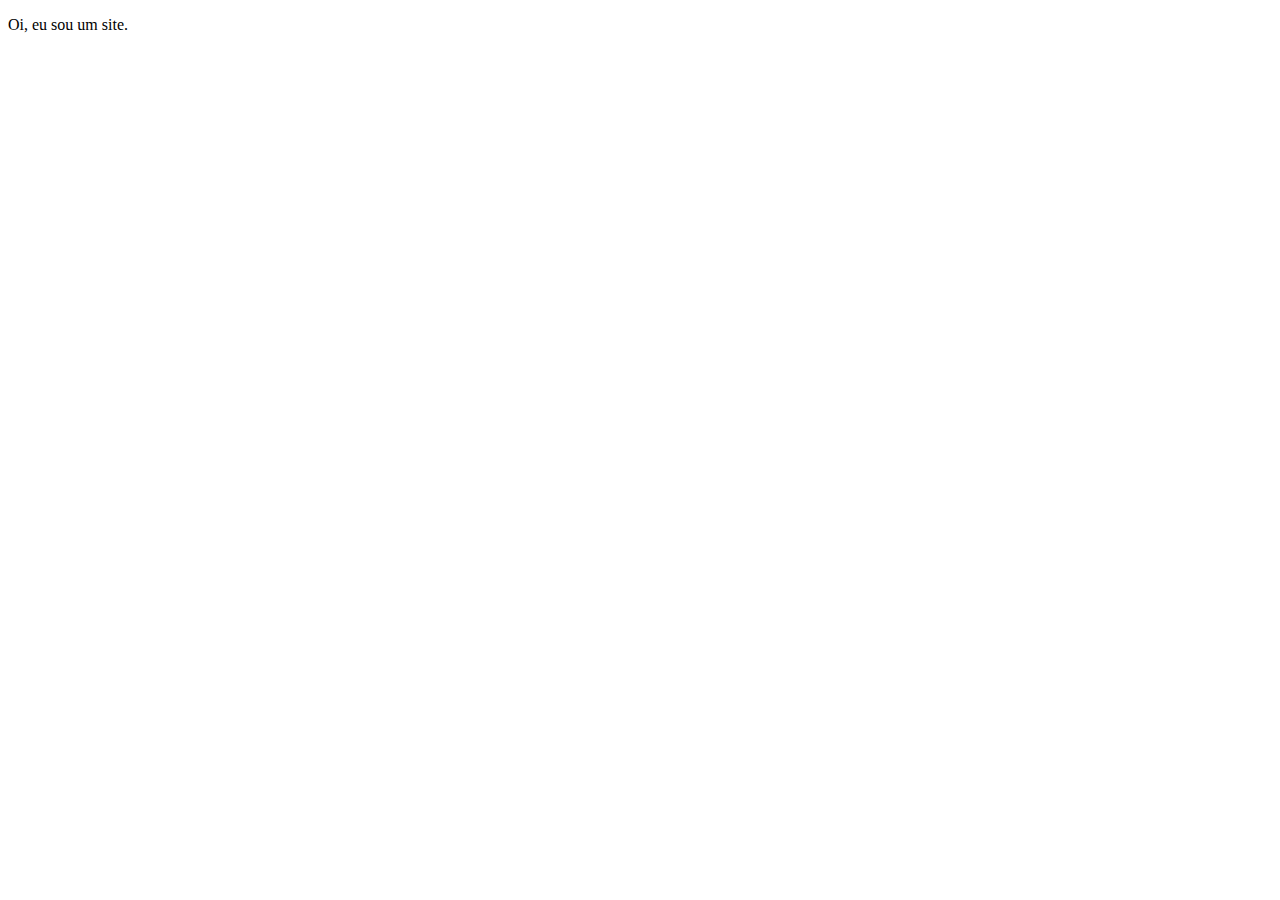
==== index.html @ d7d550d6 "Criar o arquivo" ====
<!DOCTYPE html>
<html lang="en">
<head>
    <meta charset="UTF-8">
    <meta http-equiv="X-UA-Compatible" content="IE=edge">
    <meta name="viewport" content="width=device-width, initial-scale=1.0">
    <title>Document</title>
</head>
<body>

    <p>Oi, eu sou um site.</p>

</body>
</html>
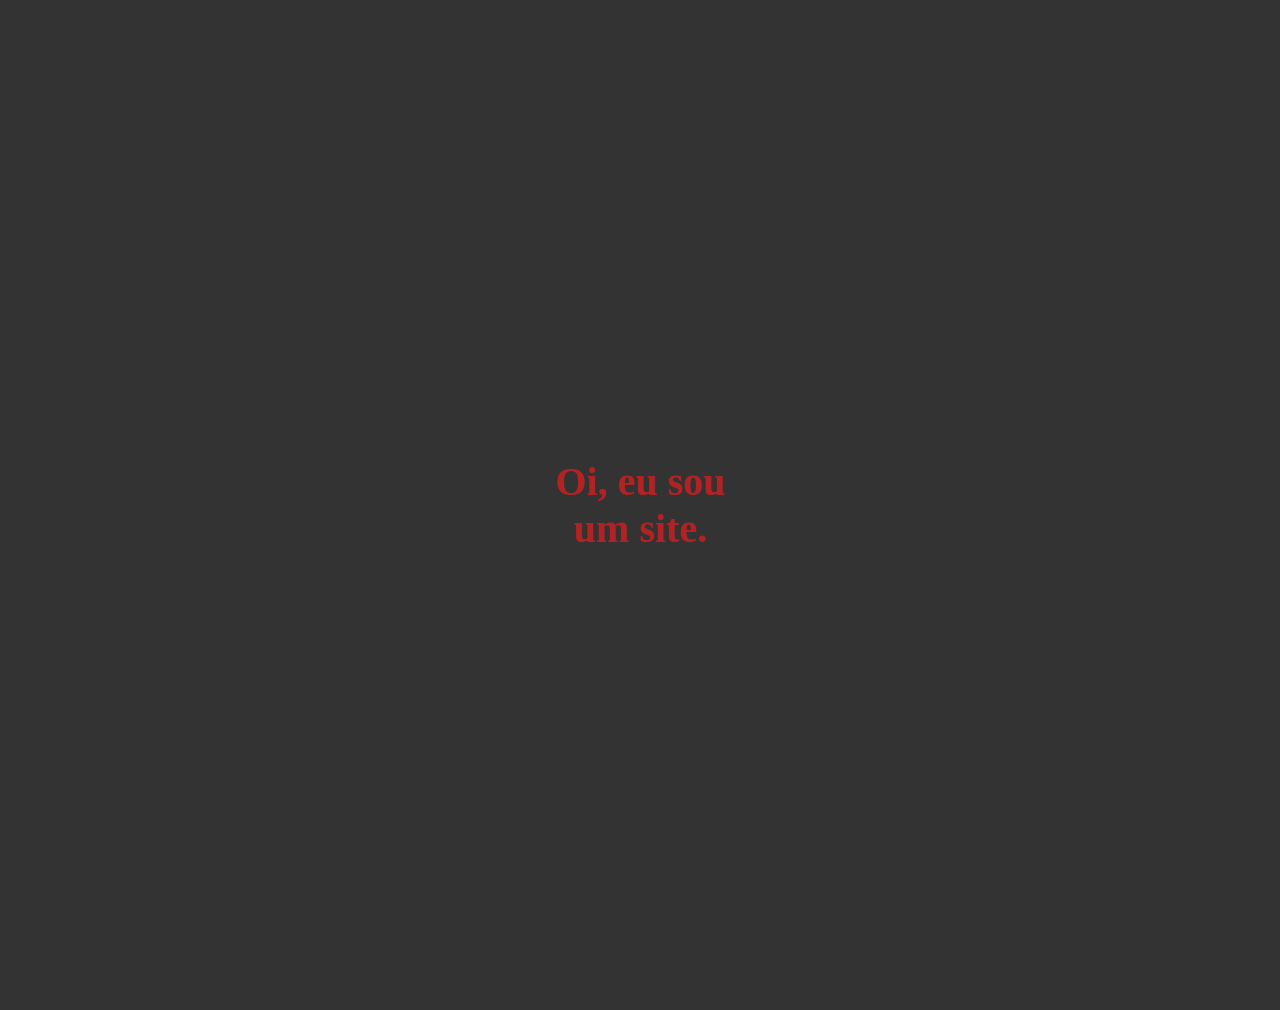
==== commit 11051c1f: "Alterações estilo" ====
--- a/index.html
+++ b/index.html
@@ -4,7 +4,8 @@
     <meta charset="UTF-8">
     <meta http-equiv="X-UA-Compatible" content="IE=edge">
     <meta name="viewport" content="width=device-width, initial-scale=1.0">
-    <title>Document</title>
+    <title>Países com o maior PIB em 2021</title>
+    <link rel="stylesheet" href="style.css">
 </head>
 <body>
 
--- a/style.css
+++ b/style.css
@@ -0,0 +1,14 @@
+p{
+    font-size: 40px;
+    margin: 50vh auto;
+    color: firebrick;
+    font-weight: bold;
+    width: 200px;
+    text-align: center;
+}
+
+body{
+
+    display: grid;
+    background-color: #333;
+}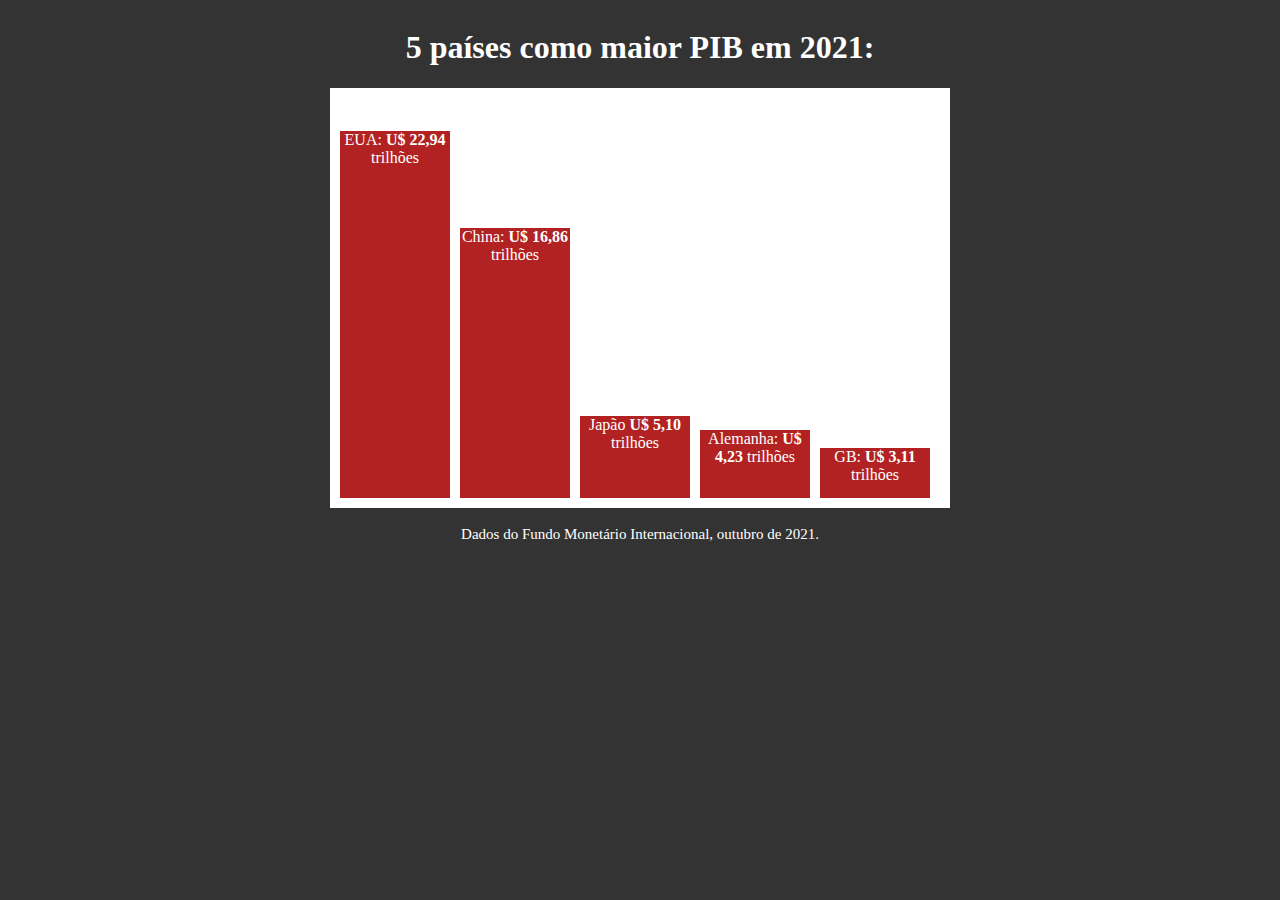
==== commit 5adc7a17: "adicionar gráficos" ====
--- a/index.html
+++ b/index.html
@@ -9,7 +9,17 @@
 </head>
 <body>
 
-    <p>Oi, eu sou um site.</p>
+    <h1>5 países como maior PIB em 2021:</h1>
+
+    <div class="box">
+        <div class="bar eua">EUA:  <b>U$ 22,94</b> trilhões</div>
+        <div class="bar china">China:  <b>U$ 16,86</b> trilhões</div>
+        <div class="bar japao">Japão  <b>U$ 5,10</b> trilhões</div>
+        <div class="bar alemanha">Alemanha:  <b>U$ 4,23</b> trilhões</div>
+        <div class="bar reino-unido">GB:  <b>U$ 3,11</b> trilhões</div>
+    </div>
+
+    <p>Dados do Fundo Monetário Internacional, outubro de 2021.</p>
 
 </body>
 </html>--- a/style.css
+++ b/style.css
@@ -1,14 +1,58 @@
-p{
-    font-size: 40px;
-    margin: 50vh auto;
-    color: firebrick;
-    font-weight: bold;
-    width: 200px;
-    text-align: center;
-}
-
 body{
 
     display: grid;
     background-color: #333;
+}
+
+h1{
+    color: white;
+    text-align: center;
+}
+
+.box{
+    background-color: white;
+    width: 600px;
+    height: 400px;
+    margin: auto;
+    padding: 10px;
+    display: flex;
+    align-items:flex-end;
+}
+
+.bar{
+    background-color: firebrick;
+    color: white;
+    text-align: center;
+    width: 100%;
+    height: calc((100% - 20px)/5);
+    margin-right: 10px;
+}
+
+.bar.eua{
+    height: 91.76%;
+}
+
+.bar.china{
+    height: 67.44%;
+}
+  
+  .bar.japao{
+    height: 20.4%;
+}
+  
+  .bar.alemanha{
+    height: 16.92%;
+}
+  
+  .bar.reino-unido{
+    height: 12.44%;
+}
+
+p{
+    font-size: 15px;
+    margin: 2vh auto;
+    color: white;
+    font-weight:normal;
+    width: 600px;
+    text-align: center;
 }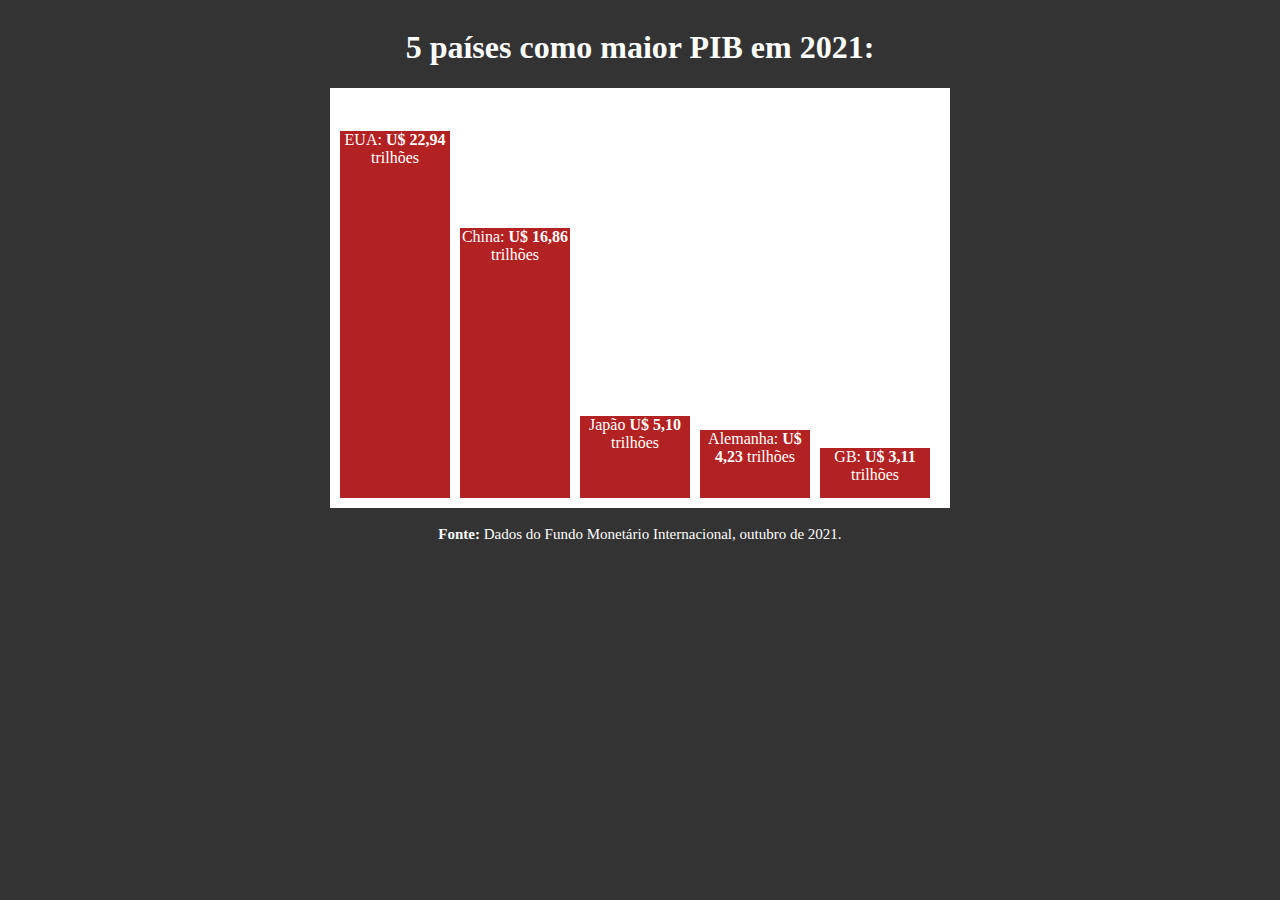
==== commit 1ea8fb63: "alterar arquivos" ====
--- a/index.html
+++ b/index.html
@@ -19,7 +19,7 @@
         <div class="bar reino-unido">GB:  <b>U$ 3,11</b> trilhões</div>
     </div>
 
-    <p>Dados do Fundo Monetário Internacional, outubro de 2021.</p>
+    <p><b>Fonte:</b> Dados do Fundo Monetário Internacional, outubro de 2021.</p>
 
 </body>
 </html>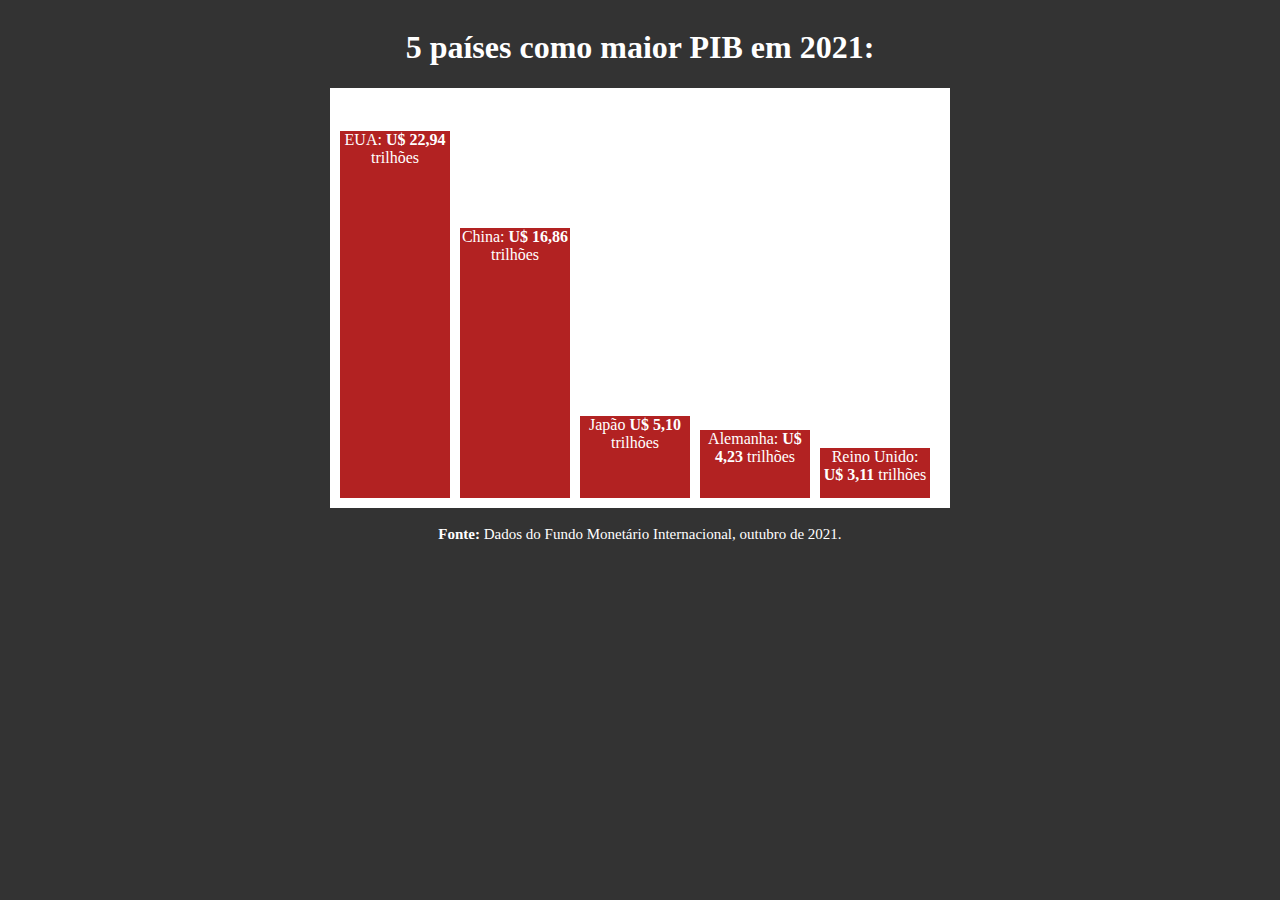
==== commit b5dbb078: "alterar texto" ====
--- a/index.html
+++ b/index.html
@@ -16,7 +16,7 @@
         <div class="bar china">China:  <b>U$ 16,86</b> trilhões</div>
         <div class="bar japao">Japão  <b>U$ 5,10</b> trilhões</div>
         <div class="bar alemanha">Alemanha:  <b>U$ 4,23</b> trilhões</div>
-        <div class="bar reino-unido">GB:  <b>U$ 3,11</b> trilhões</div>
+        <div class="bar reino-unido">Reino Unido:  <b>U$ 3,11</b> trilhões</div>
     </div>
 
     <p><b>Fonte:</b> Dados do Fundo Monetário Internacional, outubro de 2021.</p>
--- a/style.css
+++ b/style.css
@@ -1,5 +1,4 @@
 body{
-
     display: grid;
     background-color: #333;
 }
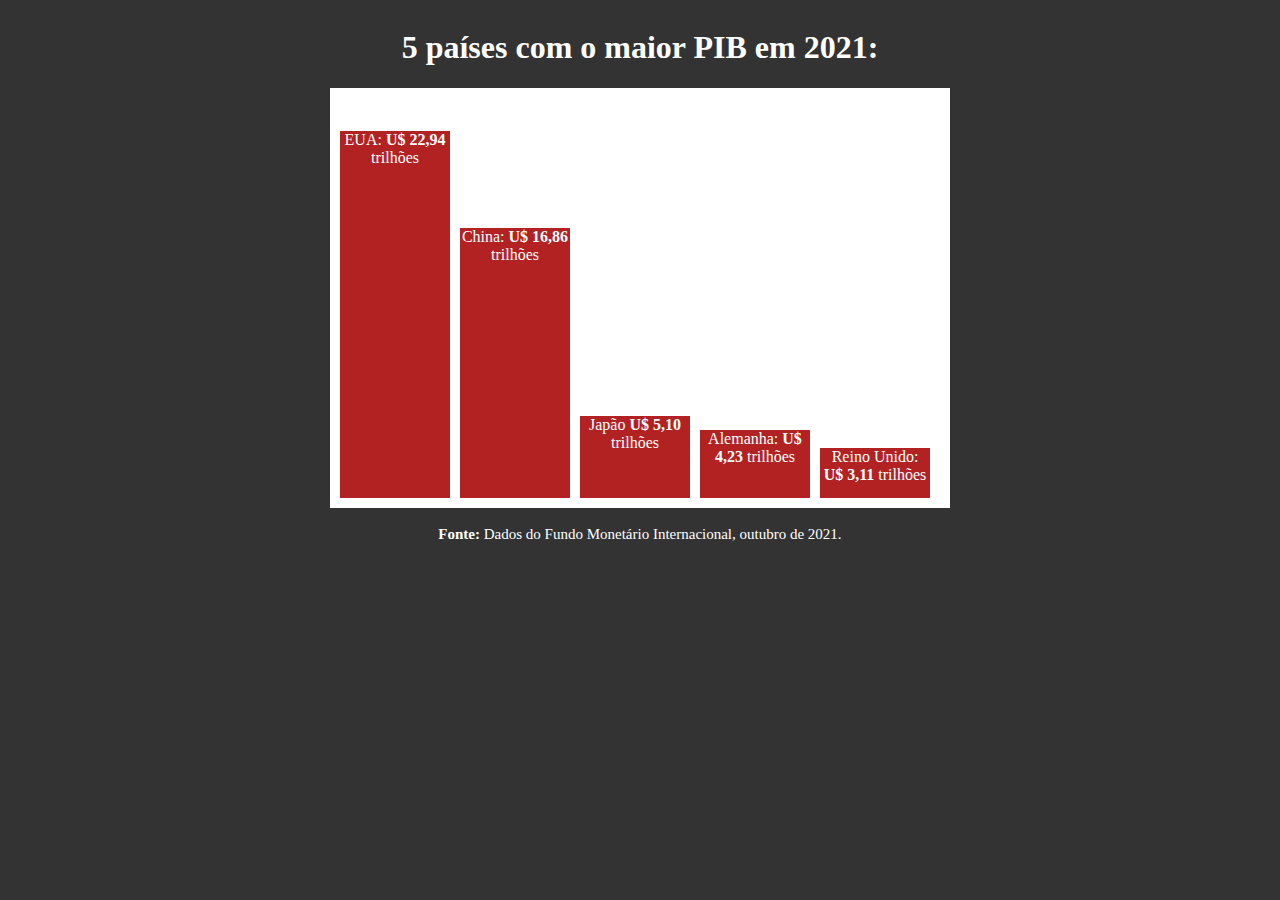
==== commit 9912b599: "Alterar texto" ====
--- a/index.html
+++ b/index.html
@@ -9,17 +9,17 @@
 </head>
 <body>
 
-    <h1>5 países como maior PIB em 2021:</h1>
+    <h1>5 países com o maior PIB em 2021:</h1>
 
     <div class="box">
-        <div class="bar eua">EUA:  <b>U$ 22,94</b> trilhões</div>
-        <div class="bar china">China:  <b>U$ 16,86</b> trilhões</div>
-        <div class="bar japao">Japão  <b>U$ 5,10</b> trilhões</div>
-        <div class="bar alemanha">Alemanha:  <b>U$ 4,23</b> trilhões</div>
-        <div class="bar reino-unido">Reino Unido:  <b>U$ 3,11</b> trilhões</div>
+        <div class="bar eua">EUA:  <strong>U$ 22,94</strong> trilhões</div>
+        <div class="bar china">China:  <strong>U$ 16,86</strong> trilhões</div>
+        <div class="bar japao">Japão  <strong>U$ 5,10</strong> trilhões</div>
+        <div class="bar alemanha">Alemanha:  <strong>U$ 4,23</strong> trilhões</div>
+        <div class="bar reino-unido">Reino Unido:  <strong>U$ 3,11</strong> trilhões</div>
     </div>
 
-    <p><b>Fonte:</b> Dados do Fundo Monetário Internacional, outubro de 2021.</p>
+    <p><strong>Fonte:</strong> Dados do Fundo Monetário Internacional, outubro de 2021.</p>
 
 </body>
-</html>+</html>
